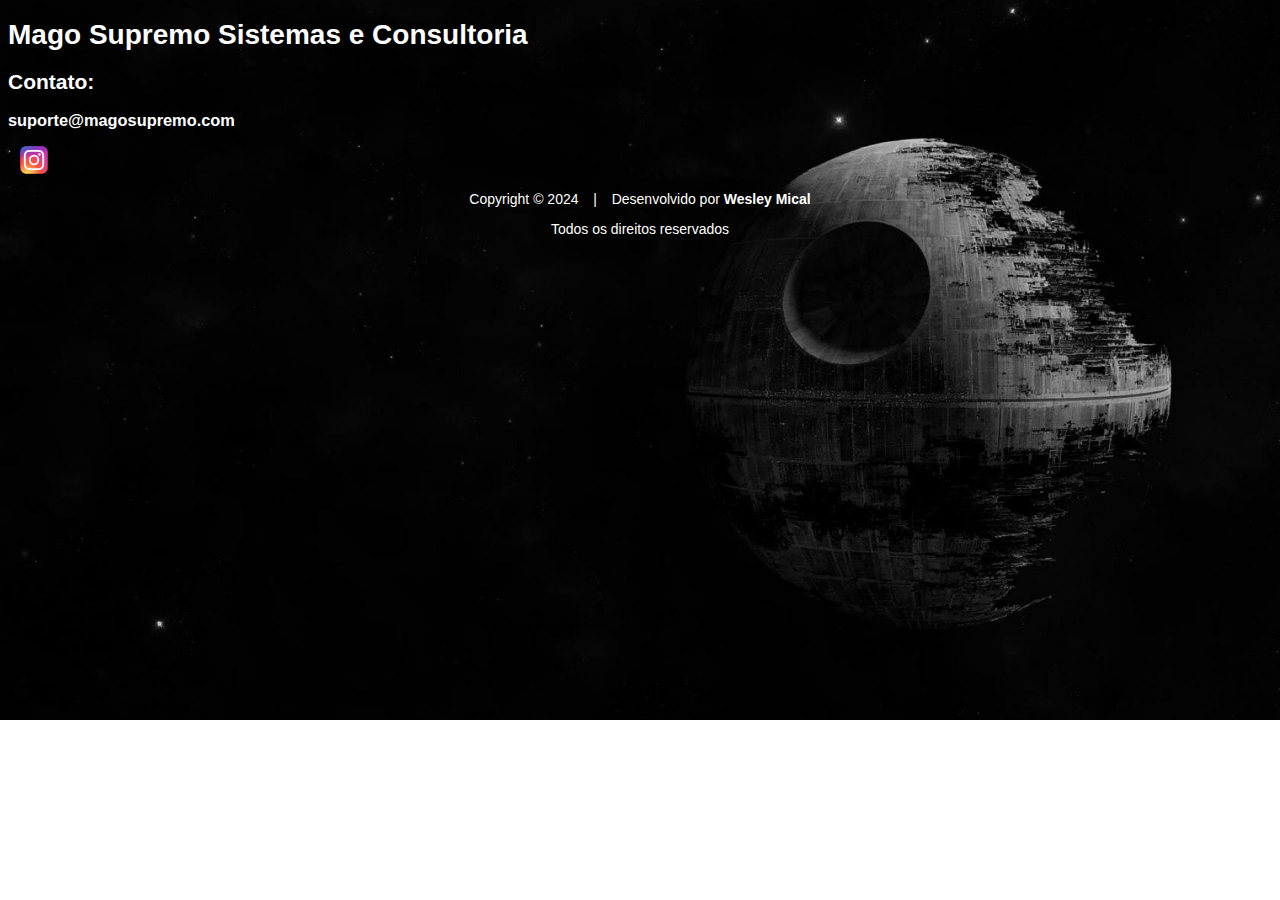
==== index.html @ 5d0f8133 "Update index.html" ====
<!DOCTYPE html>
<html style="font-size: 14px;font-family: Roboto, Arial, sans-serif;" lang="pt-BR" data-theme="dark" >
    <head>
        <title>Mago Supremo</title>
        <style>
            body{
                background-image: url("imagens/star.jpg");
                background-repeat: no-repeat;
                background-size: cover;
                color: white;
            }
            footer{
                text-align: center;
                margin: 1em auto;
                width: 100%;
                text-align: center;
                margin: 1em auto;
                width: 100%;
            }
        </style>
    </head>
    <body>
        <div id="container">
            <div class="nome">
                <div clas="informacoes">
                    <h1>Mago Supremo Sistemas e Consultoria</h1>
                    <h2 id="contato">Contato:</h2>
                    <h3>suporte@magosupremo.com</h3>
                    <div class="badge-base LI-profile-badge" data-locale="pt_BR" data-size="large" data-theme="dark" data-type="HORIZONTAL" data-vanity="wesleymical" data-version="v1">
                        <a class="badge-base__link LI-simple-link" href="https://br.linkedin.com/in/wesleymical?trk=profile-badge"></a>
                    </div>
                    <div id="rede_social">
                        <div class="l_ecrd_webicon_module_wrapper" style="width:52px;">
                            <div class="l_ecrd_webicon_module_item" style="margin-left:12px;margin-right:12px;">
                                <a title="Instagram" target="_blank" href="https://www.instagram.com/wesleymical/" id="SERP,5627.1&quot;">
                                    <div class="sp-webicons28 INST">
                                        <svg viewBox="0 0 40 40" xmlns="http://www.w3.org/2000/svg" xmlns:xlink="http://www.w3.org/1999/xlink" fill="none" xmlns:v="https://vecta.io/nano">
                                            <use xlink:href="#C" fill="url(#A)"></use>
                                            <use xlink:href="#C" fill="url(#B)"></use>
                                            <path d="M20 5.454l-5.997.088c-1.548.071-2.605.316-3.53.676a7.12 7.12 0 0 0-2.577 1.677 7.14 7.14 0 0 0-1.679 2.576c-.361.925-.606 1.983-.676 3.53L5.454 20l.088 5.996c.071 1.549.316 2.605.676 3.53.372.957.869 1.768 1.678 2.577a7.12 7.12 0 0 0 2.576 1.679c.925.36 1.983.605 3.531.676l5.997.088 5.996-.088c1.548-.071 2.607-.316 3.532-.676.956-.371 1.767-.87 2.575-1.679a7.14 7.14 0 0 0 1.679-2.576c.358-.925.603-1.982.676-3.53L34.544 20l-.088-5.998c-.073-1.548-.318-2.605-.676-3.53a7.14 7.14 0 0 0-1.679-2.577 7.11 7.11 0 0 0-2.576-1.677c-.927-.36-1.985-.605-3.533-.676l-5.997-.088H20zm-1.305 2.621H20l5.877.084c1.418.065 2.188.302 2.7.501.679.264 1.163.579 1.672 1.088s.824.994 1.088 1.673c.199.512.436 1.282.501 2.7l.085 5.876-.085 5.876c-.065 1.418-.302 2.188-.501 2.7-.264.679-.579 1.162-1.088 1.671s-.992.824-1.672 1.088c-.512.2-1.282.436-2.7.501L20 31.917c-3.884 0-4.344-.015-5.877-.085-1.418-.065-2.188-.302-2.701-.502-.679-.264-1.164-.579-1.673-1.088s-.824-.993-1.088-1.672c-.199-.512-.436-1.282-.501-2.7l-.084-5.878.084-5.876c.065-1.418.302-2.188.501-2.701.264-.679.579-1.164 1.088-1.673a4.51 4.51 0 0 1 1.673-1.088c.513-.2 1.283-.436 2.701-.502l4.573-.082v.004zm9.069 2.415c-.964 0-1.745.781-1.745 1.745s.782 1.745 1.745 1.745 1.745-.782 1.745-1.745-.782-1.745-1.745-1.745v.001zM20 12.53A7.47 7.47 0 0 0 12.531 20 7.47 7.47 0 0 0 20 27.468 7.47 7.47 0 0 0 27.469 20 7.47 7.47 0 0 0 20 12.53h0zm0 2.621A4.85 4.85 0 0 1 24.849 20 4.85 4.85 0 0 1 20 24.848 4.85 4.85 0 0 1 15.152 20 4.85 4.85 0 0 1 20 15.151h0z" fill="#fff"></path>
                                            <defs>
                                                <radialGradient id="A" cx="0" cy="0" r="1" gradientUnits="userSpaceOnUse" gradientTransform="translate(10.7689 42.7275) rotate(-90) scale(39.039 36.3181)">
                                                    <stop stop-color="#fd5"></stop>
                                                    <stop offset=".1" stop-color="#fd5"></stop>
                                                    <stop offset=".5" stop-color="#ff543e"></stop>
                                                    <stop offset="1" stop-color="#c837ab"></stop>
                                                </radialGradient>
                                                <radialGradient id="B" cx="0" cy="0" r="1" gradientUnits="userSpaceOnUse" gradientTransform="matrix(3.425987453965266,17.111196060044215,-70.54872751991398,14.125199344820954,-6.29651,3.14061)">
                                                    <stop stop-color="#3771c8"></stop>
                                                    <stop offset=".128" stop-color="#3771c8"></stop>
                                                    <stop offset="1" stop-color="#60f" stop-opacity="0"></stop>
                                                </radialGradient>
                                                <path id="C" d="M20.01.303L8.912.35c-1.688.14-2.738.406-3.882.976-.882.438-1.577.945-2.264 1.657C1.516 4.281.759 5.877.485 7.774c-.133.921-.172 1.109-.18 5.815v6.402l.048 11.088c.136 1.643.394 2.676.939 3.806a8.3 8.3 0 0 0 5.379 4.394c.812.209 1.709.324 2.861.379.488.021 5.46.036 10.436.036l10.427-.03c1.333-.063 2.107-.167 2.964-.388a8.25 8.25 0 0 0 5.379-4.403c.535-1.103.806-2.176.929-3.732.027-.339.038-5.751.038-11.155L39.665 8.84c-.124-1.582-.395-2.645-.948-3.77-.453-.92-.956-1.608-1.686-2.31C35.727 1.515 34.134.758 32.234.484c-.92-.133-1.104-.172-5.812-.181H20.01z"></path>
                                            </defs>
                                        </svg>
                                    </div>
                                </a>
                            </div>
                        </div>
                    </div>    
                </div>
            </div>
        </div>    
        <footer>
            <p>Copyright © 2024 &ensp; | &ensp; Desenvolvido por <strong>Wesley Mical</strong></p>
            <p>Todos os direitos reservados</p>
        </footer>
    </body>
    <script src="https://platform.linkedin.com/badges/js/profile.js" async defer type="text/javascript"></script>
</html>
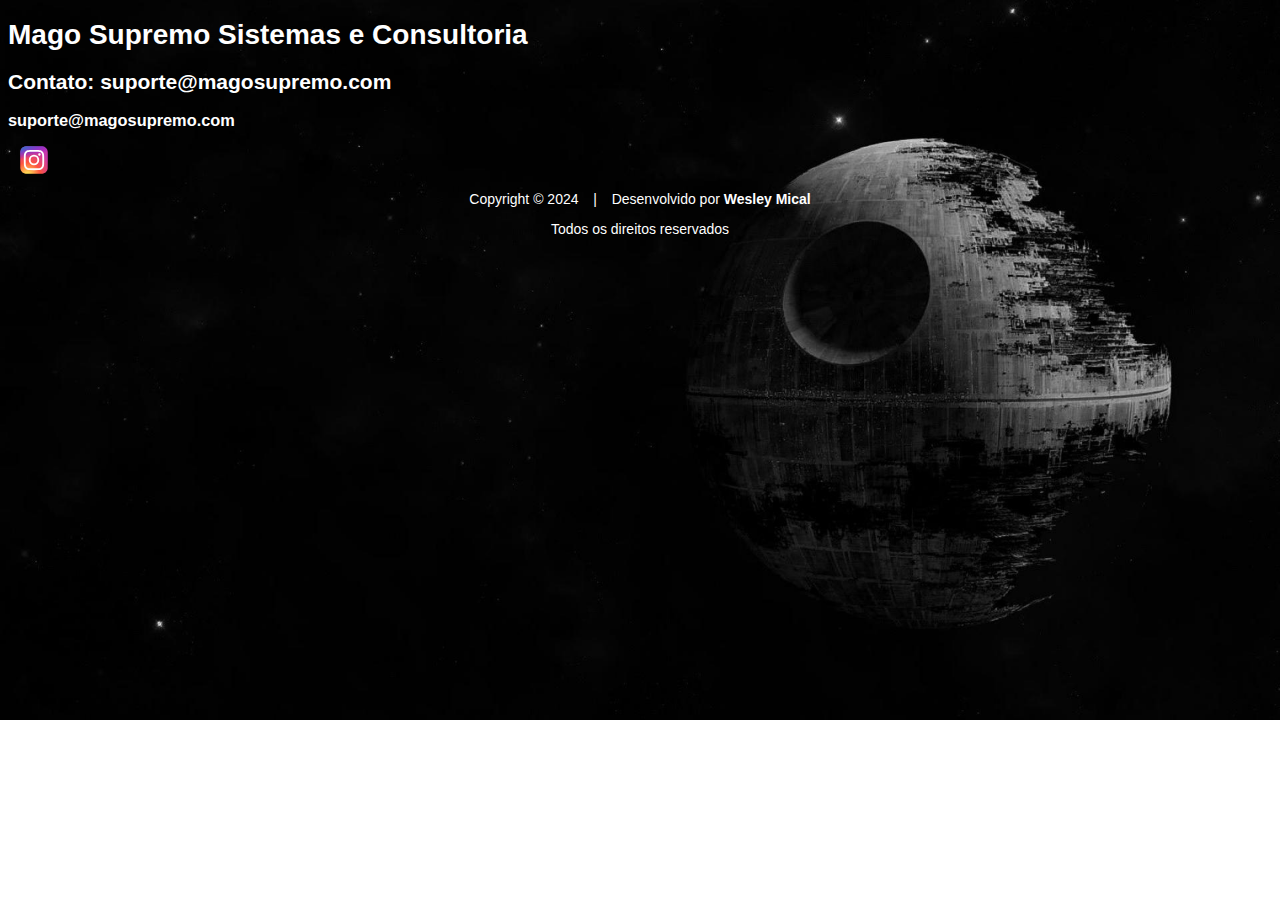
==== commit db2d6bc7: "Update index.html" ====
--- a/index.html
+++ b/index.html
@@ -24,7 +24,7 @@
             <div class="nome">
                 <div clas="informacoes">
                     <h1>Mago Supremo Sistemas e Consultoria</h1>
-                    <h2 id="contato">Contato:</h2>
+                    <h2 id="contato">Contato: suporte@magosupremo.com</h2>
                     <h3>suporte@magosupremo.com</h3>
                     <div class="badge-base LI-profile-badge" data-locale="pt_BR" data-size="large" data-theme="dark" data-type="HORIZONTAL" data-vanity="wesleymical" data-version="v1">
                         <a class="badge-base__link LI-simple-link" href="https://br.linkedin.com/in/wesleymical?trk=profile-badge"></a>
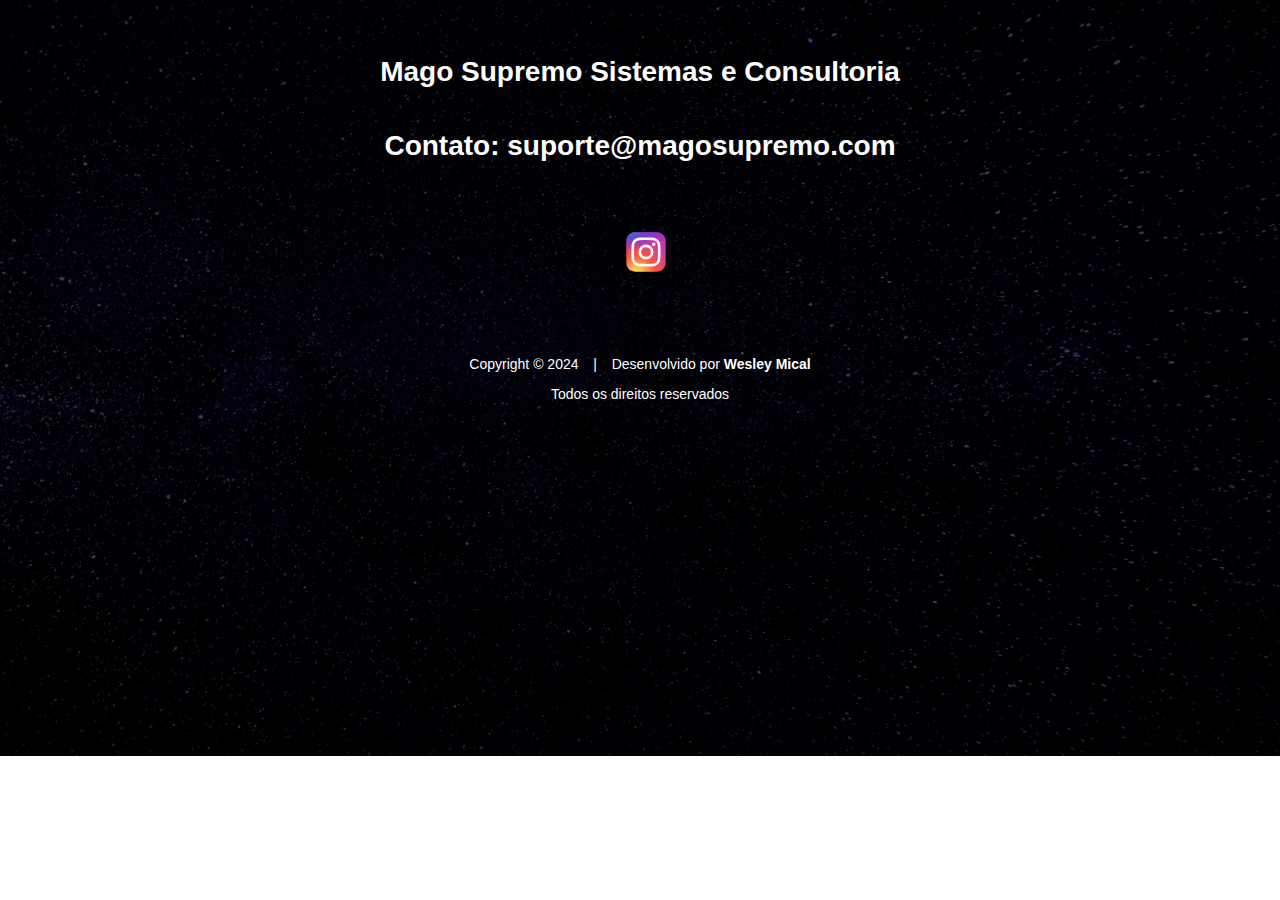
==== commit 23997bbe: "Pro1" ====
--- a/index.html
+++ b/index.html
@@ -3,19 +3,32 @@
     <head>
         <title>Mago Supremo</title>
         <style>
-            body{
-                background-image: url("imagens/star.jpg");
+            body {
+                background-image: url("imagens/galaxy.jpg");
                 background-repeat: no-repeat;
                 background-size: cover;
                 color: white;
+                text-align: center;
+                margin: 4em auto 0em;
+                width: 100%;
             }
-            footer{
-                text-align: center;
-                margin: 1em auto;
-                width: 100%;
-                text-align: center;
-                margin: 1em auto;
-                width: 100%;
+
+            .l_ecrd_webicon_module_wrapper {
+                object-position: center;
+                margin: 4em auto 6em;
+            }
+
+            .sp-webicons28_INST {
+                width: 40px;
+                height: 40px;
+            }
+
+            .test {
+                margin: 3em auto 5em;
+            }
+
+            .teste_cont {
+                margin: 4em 43em 4em;
             }
         </style>
     </head>
@@ -24,16 +37,19 @@
             <div class="nome">
                 <div clas="informacoes">
                     <h1>Mago Supremo Sistemas e Consultoria</h1>
-                    <h2 id="contato">Contato: suporte@magosupremo.com</h2>
-                    <h3>suporte@magosupremo.com</h3>
-                    <div class="badge-base LI-profile-badge" data-locale="pt_BR" data-size="large" data-theme="dark" data-type="HORIZONTAL" data-vanity="wesleymical" data-version="v1">
+                    <div class="test">
+                    <h1 id="contato">Contato: suporte@magosupremo.com</h1>
+                    </div>
+                    <div class="teste_cont" style="width:52px;">
+                        <div class="badge-base LI-profile-badge" data-locale="pt_BR" data-size="large" data-theme="dark" data-type="HORIZONTAL" data-vanity="wesleymical" data-version="v1">
                         <a class="badge-base__link LI-simple-link" href="https://br.linkedin.com/in/wesleymical?trk=profile-badge"></a>
+                        </div>
                     </div>
                     <div id="rede_social">
                         <div class="l_ecrd_webicon_module_wrapper" style="width:52px;">
                             <div class="l_ecrd_webicon_module_item" style="margin-left:12px;margin-right:12px;">
                                 <a title="Instagram" target="_blank" href="https://www.instagram.com/wesleymical/" id="SERP,5627.1&quot;">
-                                    <div class="sp-webicons28 INST">
+                                    <div class="sp-webicons28_INST">
                                         <svg viewBox="0 0 40 40" xmlns="http://www.w3.org/2000/svg" xmlns:xlink="http://www.w3.org/1999/xlink" fill="none" xmlns:v="https://vecta.io/nano">
                                             <use xlink:href="#C" fill="url(#A)"></use>
                                             <use xlink:href="#C" fill="url(#B)"></use>
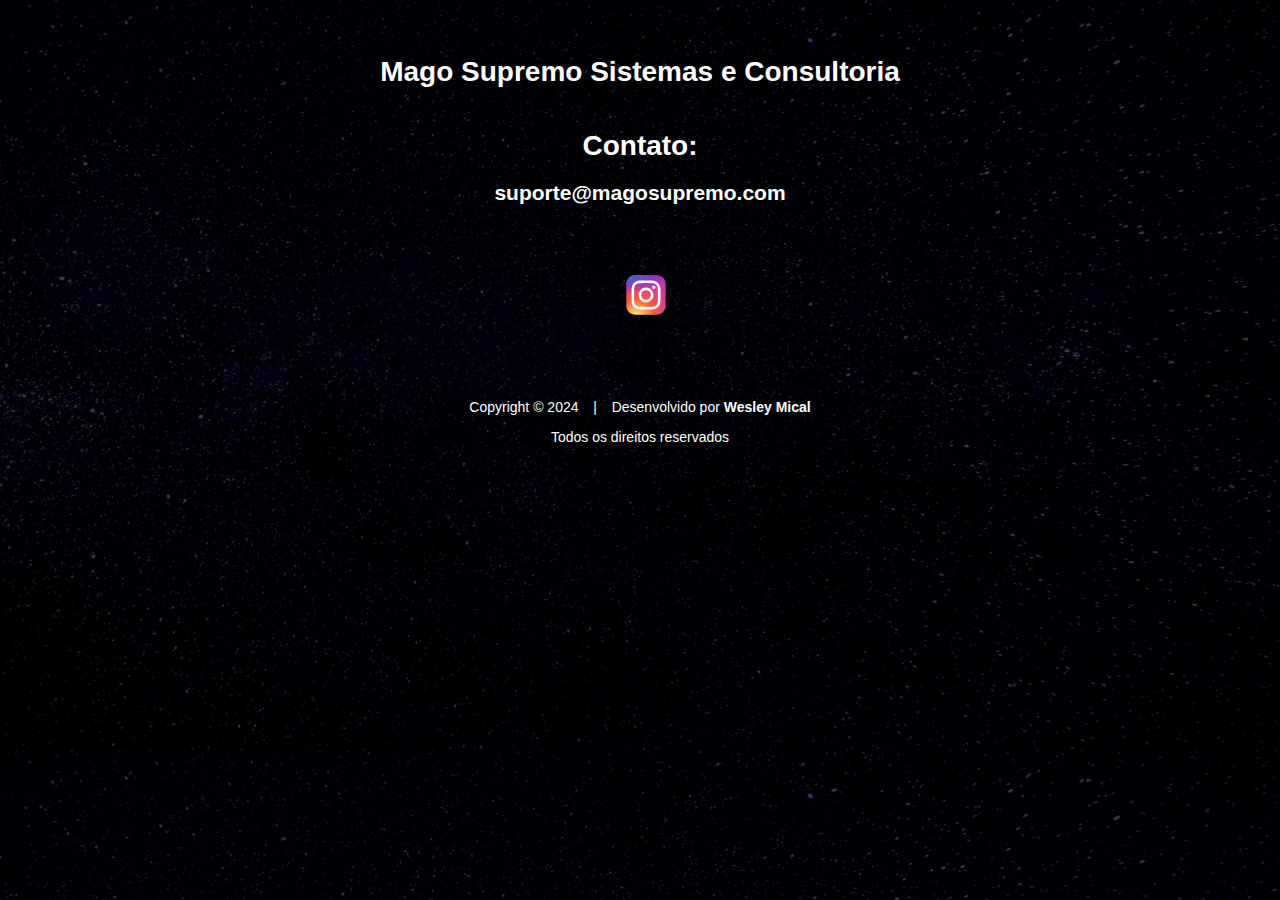
==== commit 882bacff: "Update index.html" ====
--- a/index.html
+++ b/index.html
@@ -1,16 +1,18 @@
 <!DOCTYPE html>
 <html style="font-size: 14px;font-family: Roboto, Arial, sans-serif;" lang="pt-BR" data-theme="dark" >
     <head>
+        <meta name="viewport" content="width=device-width initial-scale=1.0">
+        <meta charset="UTF-8">
         <title>Mago Supremo</title>
         <style>
             body {
                 background-image: url("imagens/galaxy.jpg");
-                background-repeat: no-repeat;
                 background-size: cover;
                 color: white;
                 text-align: center;
                 margin: 4em auto 0em;
                 width: 100%;
+                object-position: center;
             }
 
             .l_ecrd_webicon_module_wrapper {
@@ -23,13 +25,25 @@
                 height: 40px;
             }
 
-            .test {
+            .sub_titulo {
                 margin: 3em auto 5em;
+                text-align: inherit;
+                width: 70%;
+            }
+
+            @media(min-width: 200px) and (max-width: 420px) {
+                .sub_titulo {
+                    margin: 3em 15em 5em 0em;
+                    text-align: center;
+                    width: 100%;
+                }
             }
 
             .teste_cont {
-                margin: 4em 43em 4em;
+                margin: 4em auto 4em;
+                width: 320px;
             }
+            
         </style>
     </head>
     <body>
@@ -37,10 +51,11 @@
             <div class="nome">
                 <div clas="informacoes">
                     <h1>Mago Supremo Sistemas e Consultoria</h1>
-                    <div class="test">
-                    <h1 id="contato">Contato: suporte@magosupremo.com</h1>
+                    <div class="sub_titulo">
+                        <h1 id="contato">Contato:</h1>
+                        <h2>suporte@magosupremo.com</h2>
                     </div>
-                    <div class="teste_cont" style="width:52px;">
+                    <div class="teste_cont">
                         <div class="badge-base LI-profile-badge" data-locale="pt_BR" data-size="large" data-theme="dark" data-type="HORIZONTAL" data-vanity="wesleymical" data-version="v1">
                         <a class="badge-base__link LI-simple-link" href="https://br.linkedin.com/in/wesleymical?trk=profile-badge"></a>
                         </div>
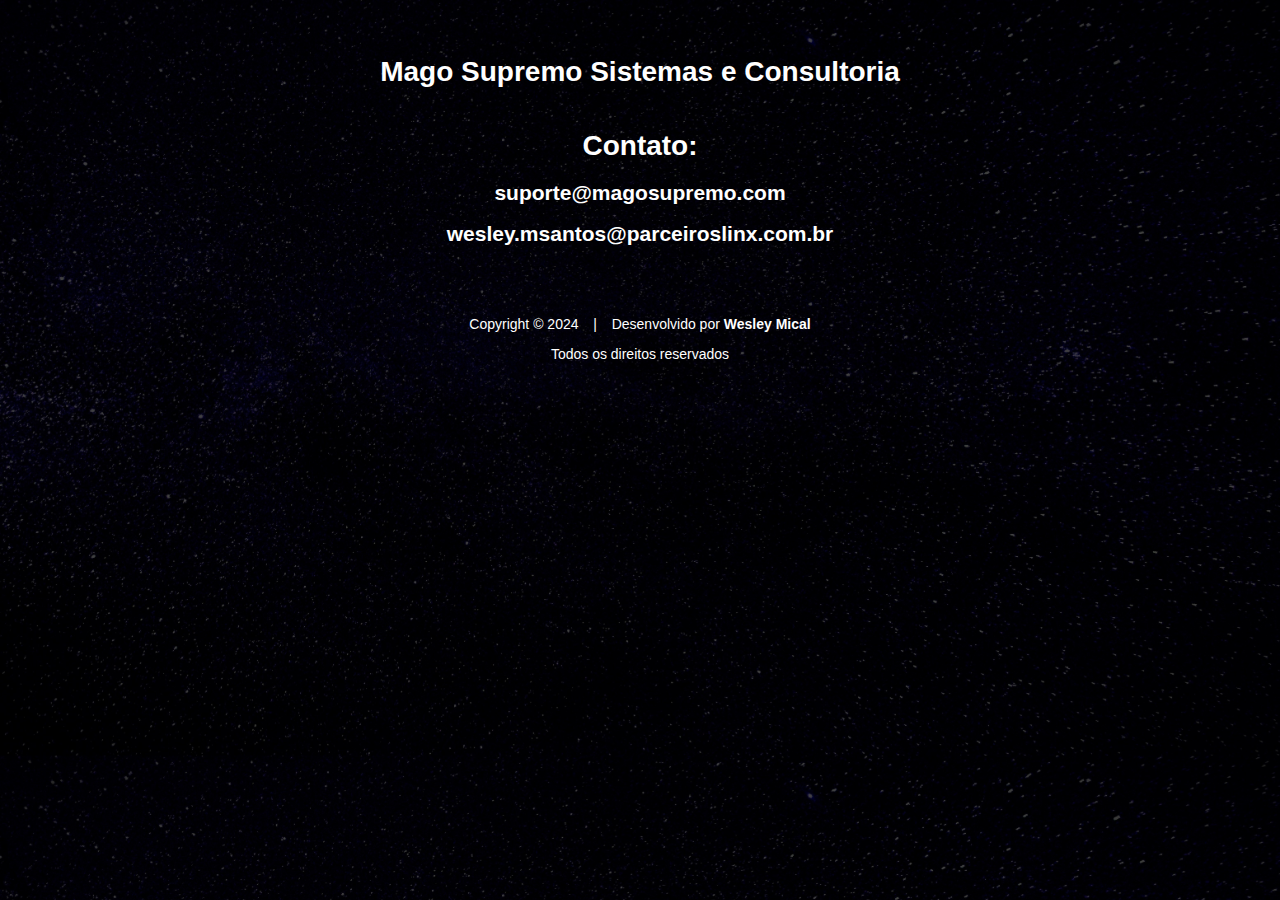
==== commit 594378fd: "Update index.html" ====
--- a/index.html
+++ b/index.html
@@ -11,7 +11,7 @@
                 color: white;
                 text-align: center;
                 margin: 4em auto 0em;
-                width: 100%;
+                width: 100%; 
                 object-position: center;
             }
 
@@ -54,39 +54,11 @@
                     <div class="sub_titulo">
                         <h1 id="contato">Contato:</h1>
                         <h2>suporte@magosupremo.com</h2>
+                        <h2>wesley.msantos@parceiroslinx.com.br</h2>
                     </div>
                     <div class="teste_cont">
                         <div class="badge-base LI-profile-badge" data-locale="pt_BR" data-size="large" data-theme="dark" data-type="HORIZONTAL" data-vanity="wesleymical" data-version="v1">
                         <a class="badge-base__link LI-simple-link" href="https://br.linkedin.com/in/wesleymical?trk=profile-badge"></a>
-                        </div>
-                    </div>
-                    <div id="rede_social">
-                        <div class="l_ecrd_webicon_module_wrapper" style="width:52px;">
-                            <div class="l_ecrd_webicon_module_item" style="margin-left:12px;margin-right:12px;">
-                                <a title="Instagram" target="_blank" href="https://www.instagram.com/wesleymical/" id="SERP,5627.1&quot;">
-                                    <div class="sp-webicons28_INST">
-                                        <svg viewBox="0 0 40 40" xmlns="http://www.w3.org/2000/svg" xmlns:xlink="http://www.w3.org/1999/xlink" fill="none" xmlns:v="https://vecta.io/nano">
-                                            <use xlink:href="#C" fill="url(#A)"></use>
-                                            <use xlink:href="#C" fill="url(#B)"></use>
-                                            <path d="M20 5.454l-5.997.088c-1.548.071-2.605.316-3.53.676a7.12 7.12 0 0 0-2.577 1.677 7.14 7.14 0 0 0-1.679 2.576c-.361.925-.606 1.983-.676 3.53L5.454 20l.088 5.996c.071 1.549.316 2.605.676 3.53.372.957.869 1.768 1.678 2.577a7.12 7.12 0 0 0 2.576 1.679c.925.36 1.983.605 3.531.676l5.997.088 5.996-.088c1.548-.071 2.607-.316 3.532-.676.956-.371 1.767-.87 2.575-1.679a7.14 7.14 0 0 0 1.679-2.576c.358-.925.603-1.982.676-3.53L34.544 20l-.088-5.998c-.073-1.548-.318-2.605-.676-3.53a7.14 7.14 0 0 0-1.679-2.577 7.11 7.11 0 0 0-2.576-1.677c-.927-.36-1.985-.605-3.533-.676l-5.997-.088H20zm-1.305 2.621H20l5.877.084c1.418.065 2.188.302 2.7.501.679.264 1.163.579 1.672 1.088s.824.994 1.088 1.673c.199.512.436 1.282.501 2.7l.085 5.876-.085 5.876c-.065 1.418-.302 2.188-.501 2.7-.264.679-.579 1.162-1.088 1.671s-.992.824-1.672 1.088c-.512.2-1.282.436-2.7.501L20 31.917c-3.884 0-4.344-.015-5.877-.085-1.418-.065-2.188-.302-2.701-.502-.679-.264-1.164-.579-1.673-1.088s-.824-.993-1.088-1.672c-.199-.512-.436-1.282-.501-2.7l-.084-5.878.084-5.876c.065-1.418.302-2.188.501-2.701.264-.679.579-1.164 1.088-1.673a4.51 4.51 0 0 1 1.673-1.088c.513-.2 1.283-.436 2.701-.502l4.573-.082v.004zm9.069 2.415c-.964 0-1.745.781-1.745 1.745s.782 1.745 1.745 1.745 1.745-.782 1.745-1.745-.782-1.745-1.745-1.745v.001zM20 12.53A7.47 7.47 0 0 0 12.531 20 7.47 7.47 0 0 0 20 27.468 7.47 7.47 0 0 0 27.469 20 7.47 7.47 0 0 0 20 12.53h0zm0 2.621A4.85 4.85 0 0 1 24.849 20 4.85 4.85 0 0 1 20 24.848 4.85 4.85 0 0 1 15.152 20 4.85 4.85 0 0 1 20 15.151h0z" fill="#fff"></path>
-                                            <defs>
-                                                <radialGradient id="A" cx="0" cy="0" r="1" gradientUnits="userSpaceOnUse" gradientTransform="translate(10.7689 42.7275) rotate(-90) scale(39.039 36.3181)">
-                                                    <stop stop-color="#fd5"></stop>
-                                                    <stop offset=".1" stop-color="#fd5"></stop>
-                                                    <stop offset=".5" stop-color="#ff543e"></stop>
-                                                    <stop offset="1" stop-color="#c837ab"></stop>
-                                                </radialGradient>
-                                                <radialGradient id="B" cx="0" cy="0" r="1" gradientUnits="userSpaceOnUse" gradientTransform="matrix(3.425987453965266,17.111196060044215,-70.54872751991398,14.125199344820954,-6.29651,3.14061)">
-                                                    <stop stop-color="#3771c8"></stop>
-                                                    <stop offset=".128" stop-color="#3771c8"></stop>
-                                                    <stop offset="1" stop-color="#60f" stop-opacity="0"></stop>
-                                                </radialGradient>
-                                                <path id="C" d="M20.01.303L8.912.35c-1.688.14-2.738.406-3.882.976-.882.438-1.577.945-2.264 1.657C1.516 4.281.759 5.877.485 7.774c-.133.921-.172 1.109-.18 5.815v6.402l.048 11.088c.136 1.643.394 2.676.939 3.806a8.3 8.3 0 0 0 5.379 4.394c.812.209 1.709.324 2.861.379.488.021 5.46.036 10.436.036l10.427-.03c1.333-.063 2.107-.167 2.964-.388a8.25 8.25 0 0 0 5.379-4.403c.535-1.103.806-2.176.929-3.732.027-.339.038-5.751.038-11.155L39.665 8.84c-.124-1.582-.395-2.645-.948-3.77-.453-.92-.956-1.608-1.686-2.31C35.727 1.515 34.134.758 32.234.484c-.92-.133-1.104-.172-5.812-.181H20.01z"></path>
-                                            </defs>
-                                        </svg>
-                                    </div>
-                                </a>
-                            </div>
                         </div>
                     </div>    
                 </div>
